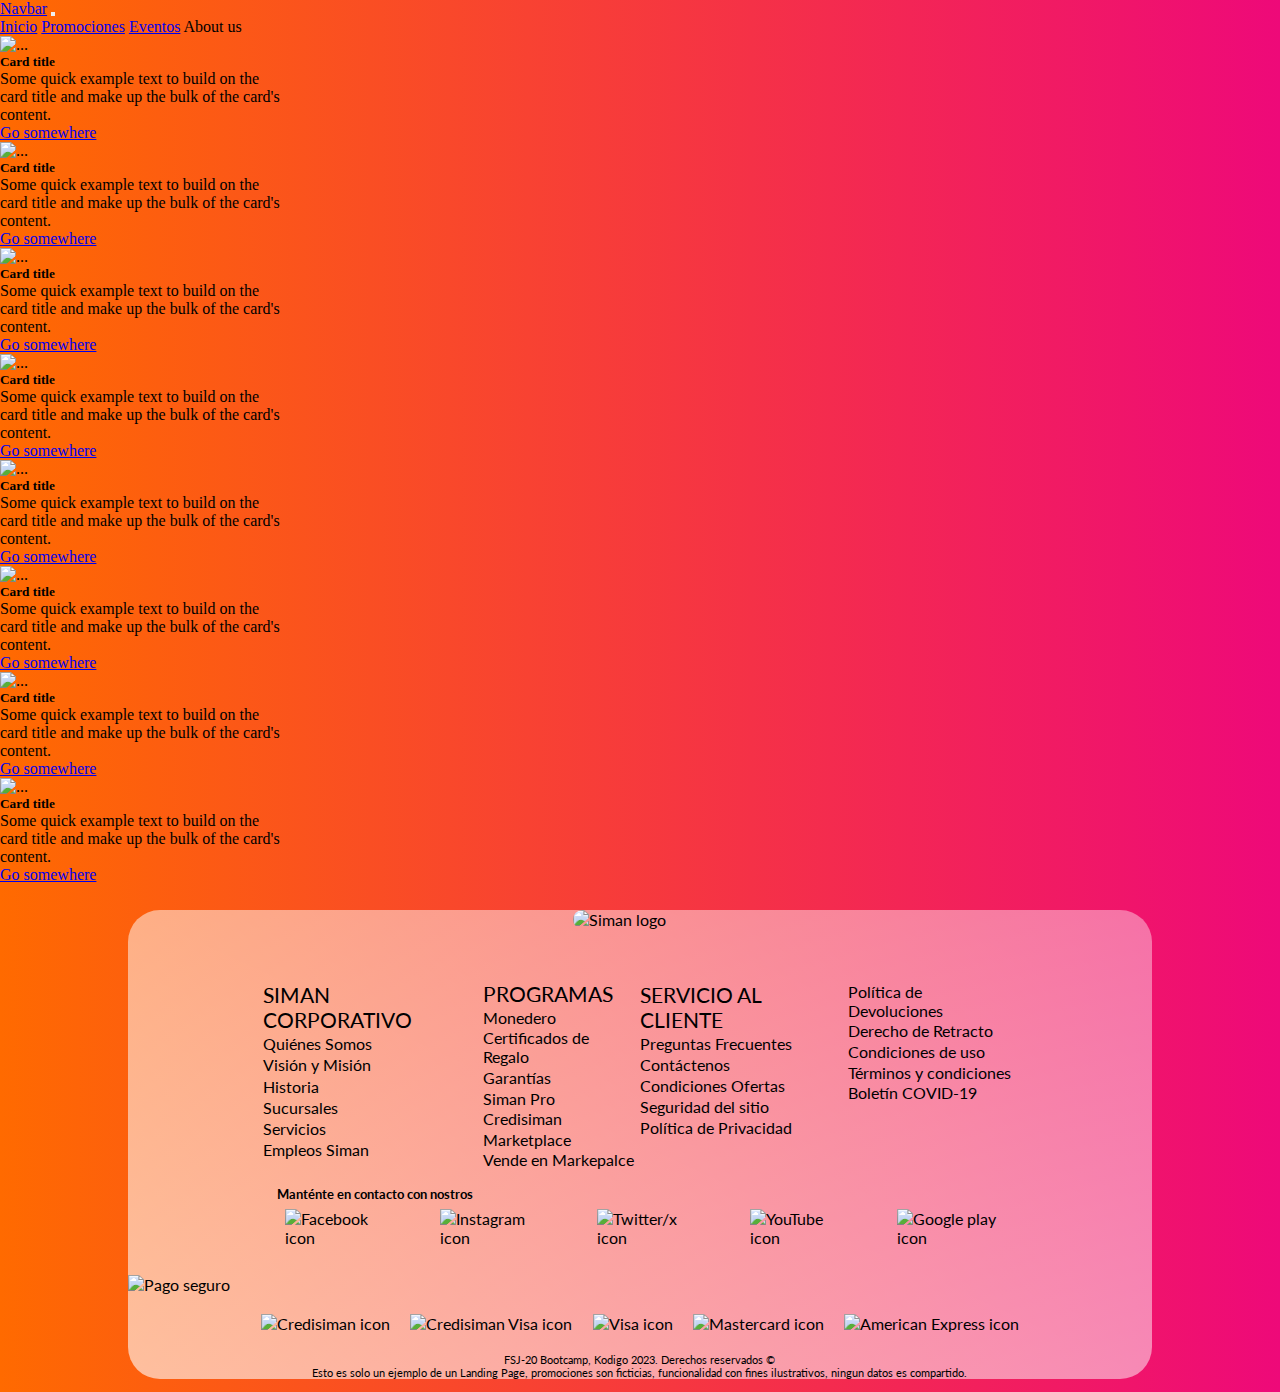
==== promotions.html @ dbc3ee52 ":sparkles:feat(promotions):add cards to palce the promotions" ====
<!DOCTYPE html>
<html lang="es">
<head>
    <meta charset="UTF-8">
    <meta name="viewport" content="width=device-width, initial-scale=1.0">
    <meta name="author" content="Daniel Orantes">
    <meta name="keywords" content="productos, tv, televisor, cocina, cocinas, televisores">
    <meta name="description" content="Siman products in sale">
    <title>Productos</title>
    <link href="https://cdn.jsdelivr.net/npm/bootstrap@5.3.2/dist/css/bootstrap.min.css" rel="stylesheet" integrity="sha384-T3c6CoIi6uLrA9TneNEoa7RxnatzjcDSCmG1MXxSR1GAsXEV/Dwwykc2MPK8M2HN" crossorigin="anonymous">
    <link rel="stylesheet" href="./CSS/main.css">
</head>
<body>
    <!--Header-->
    <header>
        <nav class="navbar navbar-expand-lg bg-body-tertiary">
            <div class="container-fluid">
              <a class="navbar-brand" href="#">Navbar</a>
              <button class="navbar-toggler" type="button" data-bs-toggle="collapse" data-bs-target="#navbarNavAltMarkup" aria-controls="navbarNavAltMarkup" aria-expanded="false" aria-label="Toggle navigation">
                <span class="navbar-toggler-icon"></span>
              </button>
              <div class="collapse navbar-collapse" id="navbarNavAltMarkup">
                <div class="navbar-nav">
                  <a class="nav-link active" aria-current="page" href="./index.html">Inicio</a>
                  <a class="nav-link" href="./promotions.html">Promociones</a>
                  <a class="nav-link" href="Events.html">Eventos</a>
                  <a class="nav-link disabled" aria-disabled="true">About us</a>
                </div>
              </div>
            </div>
          </nav>
    </header>
    <!--Fin header-->
    <!--main Promociones-->
    <main>
      <!--Cocinas-->
      <div class="card" style="width: 18rem;">
        <img src="..." class="card-img-top" alt="...">
        <div class="card-body">
          <h5 class="card-title">Card title</h5>
          <p class="card-text">Some quick example text to build on the card title and make up the bulk of the card's content.</p>
          <a href="#" class="btn btn-primary">Go somewhere</a>
        </div>
      </div>
      <div class="card" style="width: 18rem;">
        <img src="..." class="card-img-top" alt="...">
        <div class="card-body">
          <h5 class="card-title">Card title</h5>
          <p class="card-text">Some quick example text to build on the card title and make up the bulk of the card's content.</p>
          <a href="#" class="btn btn-primary">Go somewhere</a>
        </div>
      </div>
      <div class="card" style="width: 18rem;">
        <img src="..." class="card-img-top" alt="...">
        <div class="card-body">
          <h5 class="card-title">Card title</h5>
          <p class="card-text">Some quick example text to build on the card title and make up the bulk of the card's content.</p>
          <a href="#" class="btn btn-primary">Go somewhere</a>
        </div>
      </div>
      <div class="card" style="width: 18rem;">
        <img src="..." class="card-img-top" alt="...">
        <div class="card-body">
          <h5 class="card-title">Card title</h5>
          <p class="card-text">Some quick example text to build on the card title and make up the bulk of the card's content.</p>
          <a href="#" class="btn btn-primary">Go somewhere</a>
        </div>
      </div>
      <!--Televisores-->
      <div class="card" style="width: 18rem;">
        <img src="..." class="card-img-top" alt="...">
        <div class="card-body">
          <h5 class="card-title">Card title</h5>
          <p class="card-text">Some quick example text to build on the card title and make up the bulk of the card's content.</p>
          <a href="#" class="btn btn-primary">Go somewhere</a>
        </div>
      </div>
      <div class="card" style="width: 18rem;">
        <img src="..." class="card-img-top" alt="...">
        <div class="card-body">
          <h5 class="card-title">Card title</h5>
          <p class="card-text">Some quick example text to build on the card title and make up the bulk of the card's content.</p>
          <a href="#" class="btn btn-primary">Go somewhere</a>
        </div>
      </div>
      <div class="card" style="width: 18rem;">
        <img src="..." class="card-img-top" alt="...">
        <div class="card-body">
          <h5 class="card-title">Card title</h5>
          <p class="card-text">Some quick example text to build on the card title and make up the bulk of the card's content.</p>
          <a href="#" class="btn btn-primary">Go somewhere</a>
        </div>
      </div>
      <div class="card" style="width: 18rem;">
        <img src="..." class="card-img-top" alt="...">
        <div class="card-body">
          <h5 class="card-title">Card title</h5>
          <p class="card-text">Some quick example text to build on the card title and make up the bulk of the card's content.</p>
          <a href="#" class="btn btn-primary">Go somewhere</a>
        </div>
      </div>
    </main>
    <footer class="glass2">
        <img class="logo_footer" src="https://res.cloudinary.com/dbhtbf2uu/image/upload/v1698444894/imageskodigo/yrry4qck2f1cyvipulhs.png" alt="Siman logo">
        <section class="option_container">
            <ul>
                <li class="firsttitle">SIMAN CORPORATIVO</li>
                <li><a href="#">Qui&eacute;nes Somos</a></li>
                <li><a href="#">Visi&oacute;n y Misi&oacute;n</a></li>
                <li><a href="#">Historia</a></li>
                <li><a href="#">Sucursales</a></li>
                <li><a href="#">Servicios</a></li>
                <li><a href="#">Empleos Siman</a></li>
            </ul>
            <ul>
                <li class="firsttitle">PROGRAMAS</li>
                <li><a href="#">Monedero</a></li>
                <li><a href="#">Certificados de Regalo</a></li>
                <li><a href="#">Garant&iacute;as</a></li>
                <li><a href="#">Siman Pro</a></li>
                <li><a href="#">Credisiman</a></li>
                <li><a href="#">Marketplace</a></li>
                <li><a href="#">Vende en Markepalce</a></li>
            </ul>
            <ul>
                <li class="firsttitle">SERVICIO AL CLIENTE</li>
                <li><a href="#">Preguntas Frecuentes</a></li>
                <li><a href="#">Cont&aacute;ctenos</a></li>
                <li><a href="#">Condiciones Ofertas</a></li>
                <li><a href="#">Seguridad del sitio</a></li>
                <li><a href="#">Pol&iacute;tica de Privacidad</a></li>
            </ul>
            <ul>
                <li></li>
                <li><a href="#">Pol&iacute;tica de Devoluciones</a></li>
                <li><a href="#">Derecho de Retracto</a></li>
                <li><a href="#">Condiciones de uso</a></li>
                <li><a href="#">T&eacute;rminos y condiciones</a></li>
                <li><a href="#">Bolet&iacute;n COVID-19</a></li>
            </ul>
            <div class="social_media">
                <h5>Mant&eacute;nte en contacto con nostros</h5>
                <ul>
                    <li><a href="#"><img src="https://res.cloudinary.com/dbhtbf2uu/image/upload/v1698523873/landing_page/hygpktxyrdcna2uuznoo.png" alt="Facebook icon"></a></li>
                    <li><a href="#"><img src="https://res.cloudinary.com/dbhtbf2uu/image/upload/v1698523879/landing_page/vwadz9iejqduhcjwcigo.png" alt="Instagram icon"></a></li>
                    <li><a href="#"><img src="https://res.cloudinary.com/dbhtbf2uu/image/upload/v1698523884/landing_page/gvk7wkdiq8iquezgkigx.png" alt="Twitter/x icon"></a></li>
                    <li><a href="#"><img src="https://res.cloudinary.com/dbhtbf2uu/image/upload/v1698523895/landing_page/ockb14mj61pomdqite1x.png" alt="YouTube icon"></a></li>
                    <li><a href="#"><img src="https://res.cloudinary.com/dbhtbf2uu/image/upload/v1698523923/landing_page/rvr1yymeka2n6ez9x0mc.png" alt="Google play icon"></a></li>
                </ul>
            </div>
        </section>
        <img class="payment_secure" src="https://res.cloudinary.com/dbhtbf2uu/image/upload/v1698524577/landing_page/garc5s8ozeakpwu5ql2x.svg" alt="Pago seguro">
        <div class="payment_methos">
            <img src="https://res.cloudinary.com/dbhtbf2uu/image/upload/v1698524594/landing_page/c8x4ubw9pcsgtneyxunt.svg" alt="Credisiman icon">
            <img src="https://res.cloudinary.com/dbhtbf2uu/image/upload/v1698524599/landing_page/zpvuxekrfu13wdswydut.svg" alt="Credisiman Visa icon">
            <img src="https://res.cloudinary.com/dbhtbf2uu/image/upload/v1698524605/landing_page/nsbcaa0lqyim50epvlkc.svg" alt="Visa icon">
            <img src="https://res.cloudinary.com/dbhtbf2uu/image/upload/v1698524609/landing_page/zpucz7titupb3jjd4tnl.svg" alt="Mastercard icon">
            <img src="https://res.cloudinary.com/dbhtbf2uu/image/upload/v1698524613/landing_page/hauvp7dou5ufqz4wcltx.svg" alt="American Express icon">
        </div>
        <p>FSJ-20 Bootcamp, Kodigo 2023. Derechos reservados &#169;</p>
        <p>Esto es solo un ejemplo de un Landing Page, promociones son ficticias, funcionalidad con fines ilustrativos, 
            ningun datos es compartido.
        </p>
    </footer>
    <script src="https://cdn.jsdelivr.net/npm/bootstrap@5.3.2/dist/js/bootstrap.bundle.min.js" integrity="sha384-C6RzsynM9kWDrMNeT87bh95OGNyZPhcTNXj1NW7RuBCsyN/o0jlpcV8Qyq46cDfL" crossorigin="anonymous"></script>
</body>
</html>
---- CSS/main.css ----
@import url('https://fonts.googleapis.com/css2?family=Lato&family=Pixelify+Sans:wght@500&family=Tilt+Neon&display=swap');
@import url('https://fonts.googleapis.com/css2?family=Lato&family=Pixelify+Sans:wght@500&family=Playpen+Sans&family=Tilt+Neon&display=swap');
* {
    margin: 0;
    padding: 0;
    box-sizing: border-box;
}
body {
    background: #ee0979;  /* fallback for old browsers */
    background: -webkit-linear-gradient(to right, #ff6a00, #ee0979);  /* Chrome 10-25, Safari 5.1-6 */
    background: linear-gradient(to right, #ff6a00, #ee0979); /* W3C, IE 10+/ Edge, Firefox 16+, Chrome 26+, Opera 12+, Safari 7+ */

}
/*Modificando el header*/
/*colocamos el display en modo fexible y se envian a los laterales el div class container_header y la imagen atraction_img*/
.container_header {
    display: flex;
    justify-content: space-between;  
}
/*Efecto glass*/
.glass {
    background-color: white;
    height: 55vh;
    width: 80vw;
    margin: 2% 10% 0 10%;
    border-radius: 2rem 2rem 0 0;
    background: -webkit-linear-gradient(to right bottom, rgba(255,255,255,0.8), rgba(255,255,255,0.4));
    background: linear-gradient(to right bottom, rgba(255,255,255,0.8), rgba(255,255,255,0.4));
}
.content_header{
    text-align: center;
    padding-left: 4%;
    font-family: 'Tilt Neon', sans-serif;
}
.logo_header {
    width: 20vw;
    border-radius: 1rem; 
}
.title_header { font-size: 2.5rem; color: #EB5757;}
.title_descuento { font-size:3.5rem; color: red;}
.form-subscripcion  { margin: 0 10% 0 10%;}
.form-subscripcion label {display: block;}
.form-subscripcion input {
    width: 50%;
    padding: 1%;
    margin: 1% auto 2% auto;
    border-radius: 5px;
    font-size: 1.3rem;
    border: 2px solid red;
    display: block;
}
.css-button-sliding-to-bottom--red { /*Configuacion de la animacion del boton*/
    min-width: 50%;
    height: 3rem;
    color: #fff;
    padding: 5px 10px;
    font-weight: bold;
    font-size: 1.5rem;
    cursor: pointer;
    transition: all 0.3s ease;
    position: relative;
    display: inline-block;
    outline: none;
    border-radius: 5px;
    z-index: 0;
    background: #fff;
    overflow: hidden;
    border: 2px solid #d90429;
    color: #d90429;
  }
  .css-button-sliding-to-bottom--red:hover {
    color: #fff;
  }
  .css-button-sliding-to-bottom--red:hover:after {
    height: 100%;
  }
  .css-button-sliding-to-bottom--red:after {
    content: "";
    position: absolute;
    z-index: -1;
    transition: all 0.3s ease;
    left: 0;
    top: 0;
    height: 0;
    width: 100%;
    background: #d90429;
  }
.atraction_img {border-radius: 0 2rem 0 0;}
.nevershare_header {padding: 1%;}
.restriction {padding: 1%; color: gray;}
/*Agregando estilo a contenedor main*/
.content_container {
  font-family: 'Playpen Sans', cursive;
}
/*Efecto glass para contenedor main*/
.glas_1 {
  background-color: white;
    height: 100vh;
    width: 80vw;
    margin: 0 10% 0 10%;
    border-radius: 0 0 2rem 2rem;
    background: -webkit-linear-gradient(to right top, rgba(255,255,255,0.6), rgba(255,255,255,0.4));
    background: linear-gradient(to right top, rgba(255,255,255,0.6), rgba(255,255,255,0.4));
}
.benefits {
  width: 100%;
  height: 23vh;
  display: grid;
  grid-template-columns: repeat(3,1fr);
  grid-auto-rows: 1fr;
  background-color: gray;
  background: -webkit-linear-gradient(to bottom, rgba(224, 222, 222, 0.6), rgba(224, 222, 222,0.4));
  background: linear-gradient(to bottom, rgba(224, 222, 222, 0.6), rgba(224, 222, 222,0.4));
}
.benefits img {height: 10vh; width: auto; display: block;margin: 0 auto 0 auto;}
.benefits h3 {text-align: center;padding: 2%;}
.promotions {
  width: 100%;
  display: grid;
  grid-template-columns: repeat(2,1fr);
  grid-row: 1fr;
  padding: 2% 2% 2% 2%;
  gap: 1vw;
}
.promotion1 img {height: 30vh; border-radius: 2rem; }
.promotion1 {
  border: 2px solid white;
  border-radius: 1rem;
  display: flex;
  justify-content: space-between;
  padding-left: 1%;
  background-color: rgba(253, 251, 251, 0.8);
  box-shadow:
  0.2px 0px 6.5px rgba(0, 0, 0, 0.085),
  0.4px 0px 12.1px rgba(0, 0, 0, 0.114),
  0.5px 0px 17.9px rgba(0, 0, 0, 0.134),
  0.7px 0px 25.4px rgba(0, 0, 0, 0.155),
  0.9px 0px 38.2px rgba(0, 0, 0, 0.189),
  2px 0px 80px rgba(0, 0, 0, 0.3);
}
span {
  font-size: 3rem;
  color: red;
}
.promotion1 .text_promo button {top: 7vh;}
.promotion2 img {height: 25vh; border-radius: 0.5rem; margin: auto 0;}
.promotion2 {
  border: 2px solid white;
  border-radius: 1rem;
  display: flex;
  justify-content: space-around;
  background-color: rgba(253, 251, 251, 0.8);
  padding-left: 1%;
  box-shadow:
  0.2px 0px 6.5px rgba(0, 0, 0, 0.085),
  0.4px 0px 12.1px rgba(0, 0, 0, 0.114),
  0.5px 0px 17.9px rgba(0, 0, 0, 0.134),
  0.7px 0px 25.4px rgba(0, 0, 0, 0.155),
  0.9px 0px 38.2px rgba(0, 0, 0, 0.189),
  2px 0px 80px rgba(0, 0, 0, 0.3);
}
.promotion2 .text_promo button {top: 1vh;}
.css-button-sliding-to-left--black {
  min-width: 6vw;
  height: 4vh;
  color: #fff;
  padding: 5px 10px;
  font-weight: bold;
  cursor: pointer;
  transition: all 0.3s ease;
  position: relative;
  display: inline-block;
  outline: none;
  border-radius: 5px;
  z-index: 0;
  background: #fff;
  overflow: hidden;
  border: 2px solid #212529;
  color: #212529;
}
.css-button-sliding-to-left--black:hover {
  color: #fff;
}
.css-button-sliding-to-left--black:hover:after {
  width: 100%;
}
.css-button-sliding-to-left--black:after {
  content: "";
  position: absolute;
  z-index: -1;
  transition: all 0.3s ease;
  right: 0;
  top: 0;
  width: 0;
  height: 100%;
  background: #212529;
}
.subscripton_container {
  text-align: center;
  background-color: rgba(255,255,255,0.1);
  border-radius: 0.5rem;
}
.subscripton_container h2 {color: red; font-size: 2rem;}
.glass2 {
  background-color: white;
  height: 50vh;
  width: 80vw;
  margin: 2% 10% 1% 10%;
  border-radius: 2rem;
  background: -webkit-linear-gradient(to right top, rgba(255,255,255,0.6), rgba(255,255,255,0.4));
  background: linear-gradient(to right top, rgba(255,255,255,0.6), rgba(255,255,255,0.4));
}
footer {font-family: 'Lato', sans-serif;}
.logo_footer {height: 5vh; width: auto; margin: 2%; border-radius: 1rem;}
.option_container {display: flex; text-align: left;justify-content: space-around;}
footer ul {
  list-style-type: none;
}
.firsttitle {font-size: 1.3rem;}
footer ul li {margin: 1%;}
footer ul li a {text-decoration: none; color: black;}
footer ul li a:hover {color: #d90429; transition: all 0.3s ease;}
.social_media h5 {font-size: 0.8rem;}
.social_media ul {display: flex; justify-content: space-evenly;align-items: center;}
.social_media img {height: 3vh; width: auto;}
.payment_secure {margin: 2% auto; display: block;}
.payment_methos {display: flex; align-items: center; justify-content: center; gap: 2%; margin-bottom: 2%;}
.payment_methos img {height: 2vh; width: auto;}
footer p {text-align: center;}

/*Media queries para moviles*/
@media screen and (max-width: 768px) {
  body {
    background-repeat: no-repeat;
  }
  /*Configurando todo el header*/
  .container_header {flex-flow: row wrap; justify-content: center;}
  .glass {width: 80%; height: auto;}
  .title_header { font-size: 1rem;}
  .title_descuento { font-size:1.5rem;}
  .form-subscripcion input {width: 90%; height: auto; font-size: 1rem;}
  .atraction_img {margin: 1% auto; border-radius: 1rem;width: 80%; height: auto;}
  /*Configurando todo el main*/
  .content_container {width: 80%; height: auto;}
  .glas_1 {width: 80%; height:auto;}
  .benefits {
    grid-template-columns: 1fr;
    grid-template-rows: repeat(3,1fr);
    height: auto; width:100%;
  }
  .benefits img {height: 5vh; width: auto;}
  .benefits h3 {font-size: 1rem;}
  .promotions {
    grid-template-columns: 1fr;
    grid-template-rows: repeat(2, 1fr);
    padding: 0;
    margin-top: 2%;
    margin-left: 5%;
  }
  .promotion1 {flex-flow: row wrap;  width: 90%; height: auto; box-shadow: none; justify-content: center;}
  .promotion1 img {height: 20vh; width: auto;}
  .css-button-sliding-to-bottom--red {top: 50%;}
  .promotion2 {flex-flow: row wrap;  width: 90%; height: auto; box-shadow: none; justify-content: center;}
  .subscripton_container h2 {font-size: 1.5rem; width: 80%;margin-left: 10%;}
  .subscripton_container h3 {font-size: 0.7rem; width:80%; margin-left: 10%;}
  /*Configurando todo el footer*/
  .glass2 {height: 80%; height: auto;}
  .logo_footer {display: block; width: 15vh; height: auto; margin: 2% auto 5% auto; justify-content: center;}
  .option_container {flex-flow: row wrap; justify-content: center;}
  .social_media h5 {margin-top:2%;}
  .social_media ul {justify-content: center; gap: 3vw;}
  .social_media img {width: 5vh; height: auto;}
  footer p {font-size: 0.5rem; text-align: center; width: 80%; height: auto; margin-left: 10%;}
}
/*Media queries para tablets*/
@media screen and (min-width: 769px) and (max-width: 1919px) {
  body {
    background-repeat: no-repeat;
  }
  /*Configurando todo el header*/
  
  .glass {width: 80%; height: auto;}
  .title_header { font-size: 2rem;}
  .title_descuento { font-size:2.5rem;}
  .form-subscripcion input {width: 50%; height: auto; font-size: 1rem;}
  
  /*Configurando todo el main*/
  .content_container {width: 80%; height: auto;}
  .glas_1 {width: 80%; height:auto;}
  .benefits {
    
    height: auto; width:100%;
  }
  .benefits img {height: 8vh; width: auto;}
  .benefits h3 {font-size: 1rem;}
  .promotions {
    grid-template-columns: 1fr;
    grid-template-rows: repeat(2, 1fr);
    padding: 0;
    margin-top: 2%;
    margin-left: 5%;
  }
  .promotion1 {flex-flow: row wrap;  width: 90%; height: auto; box-shadow: none; justify-content: center; gap: 20vw;}
  .promotion1 img {height: 30vh; width: auto;}
  .css-button-sliding-to-bottom--red {top: 50%;}
  .promotion2 {flex-flow: row wrap;  width: 90%; height: auto; box-shadow: none; justify-content: center; gap: 5vw;}
  .promotion2 .css-button-sliding-to-left--black {margin-top: 13%;}
  .subscripton_container h2 {font-size: 2rem; width: 80%;margin-left: 10%;}
  .subscripton_container h3 {font-size: 0.7rem; width:80%; margin-left: 10%;}
  /*Configurando todo el footer*/
  .glass2 {height: 80%; height: auto;}
  .logo_footer {display: block; width: 15vh; height: auto; margin: 2% auto 5% auto; justify-content: center;}
  .option_container {flex-flow: row wrap; justify-content: center;}
  .social_media {margin-left: 2vh;}
  .social_media h5 {margin-top:2%;}
  .social_media ul {justify-content: center; gap:3vw;}
  .social_media img {width: 5vh; height: auto;}
  footer p {font-size: 0.7rem; text-align: center; width: 80%; height: auto; margin-left: 10%;}
}
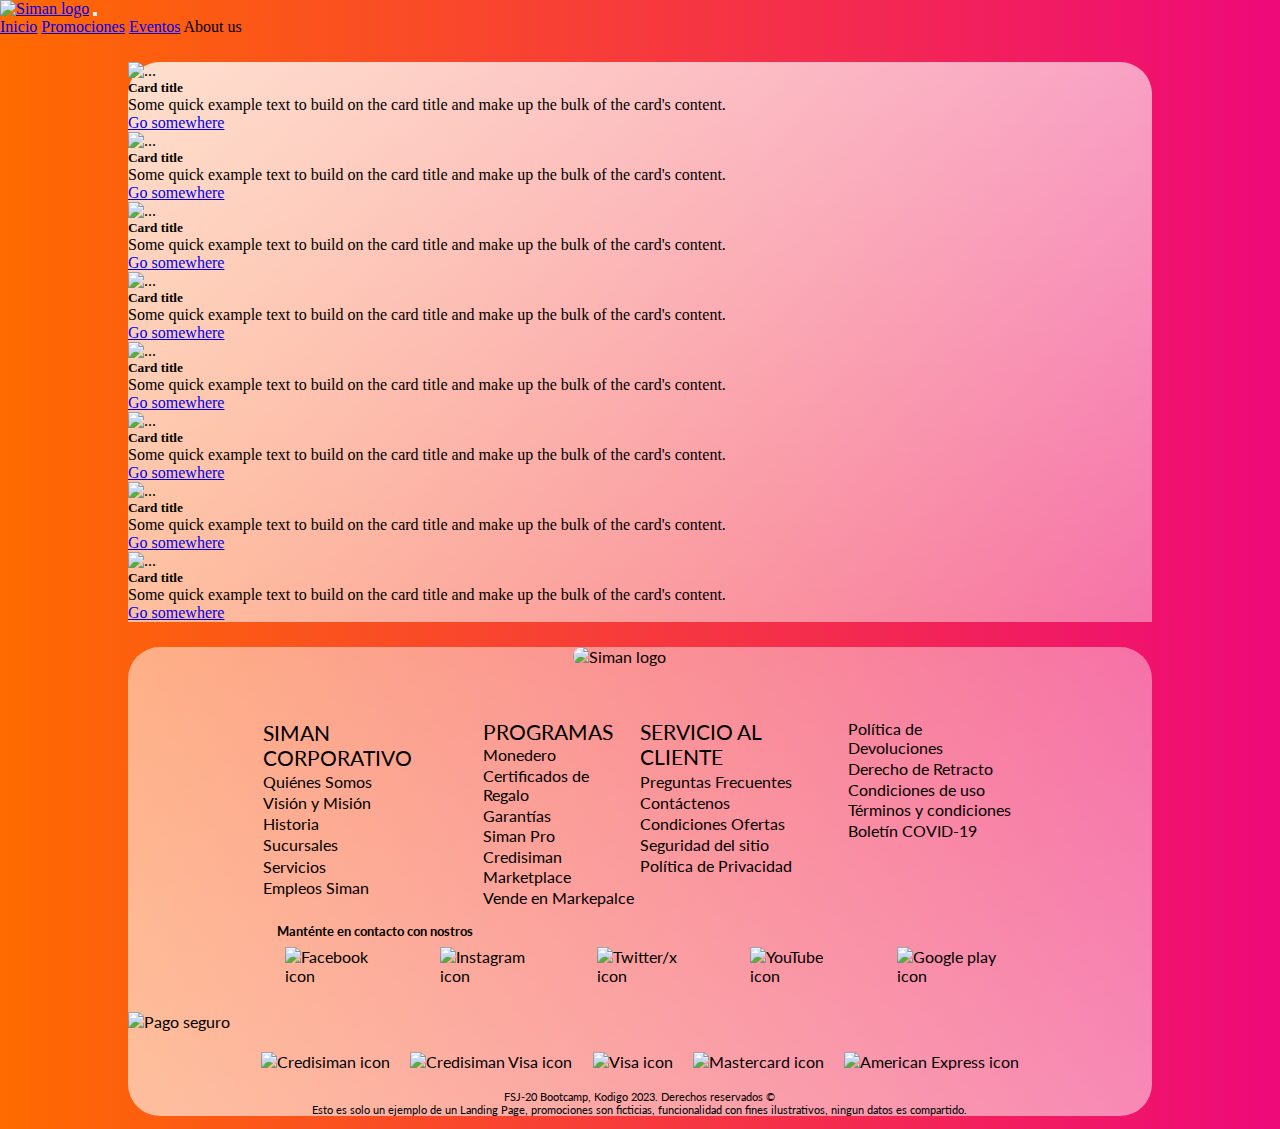
==== commit e76e6093: ":sparkles:feat(navbar):modify navigation bar" ====
--- a/promotions.html
+++ b/promotions.html
@@ -7,21 +7,22 @@
     <meta name="keywords" content="productos, tv, televisor, cocina, cocinas, televisores">
     <meta name="description" content="Siman products in sale">
     <title>Productos</title>
+    <link rel="icon" type="image/x-icon" href="https://res.cloudinary.com/dbhtbf2uu/image/upload/v1698443247/imageskodigo/w9euuow0jpdenvsatoht.png">
     <link href="https://cdn.jsdelivr.net/npm/bootstrap@5.3.2/dist/css/bootstrap.min.css" rel="stylesheet" integrity="sha384-T3c6CoIi6uLrA9TneNEoa7RxnatzjcDSCmG1MXxSR1GAsXEV/Dwwykc2MPK8M2HN" crossorigin="anonymous">
     <link rel="stylesheet" href="./CSS/main.css">
 </head>
 <body>
     <!--Header-->
-    <header>
-        <nav class="navbar navbar-expand-lg bg-body-tertiary">
+    <header class="menu">
+        <nav class="navbar navbar-expand-lg bg-body-tertiary glass3">
             <div class="container-fluid">
-              <a class="navbar-brand" href="#">Navbar</a>
+              <a class="navbar-brand" href="./index.html"><img src="https://res.cloudinary.com/dbhtbf2uu/image/upload/v1698444894/imageskodigo/yrry4qck2f1cyvipulhs.png" alt="Siman logo"></a>
               <button class="navbar-toggler" type="button" data-bs-toggle="collapse" data-bs-target="#navbarNavAltMarkup" aria-controls="navbarNavAltMarkup" aria-expanded="false" aria-label="Toggle navigation">
                 <span class="navbar-toggler-icon"></span>
               </button>
               <div class="collapse navbar-collapse" id="navbarNavAltMarkup">
-                <div class="navbar-nav">
-                  <a class="nav-link active" aria-current="page" href="./index.html">Inicio</a>
+                <div class="navbar-nav fw-bold text-center">
+                  <a class="nav-link" aria-current="page" href="./index.html">Inicio</a>
                   <a class="nav-link" href="./promotions.html">Promociones</a>
                   <a class="nav-link" href="Events.html">Eventos</a>
                   <a class="nav-link disabled" aria-disabled="true">About us</a>
@@ -32,9 +33,9 @@
     </header>
     <!--Fin header-->
     <!--main Promociones-->
-    <main>
+    <main class="glass">
       <!--Cocinas-->
-      <div class="card" style="width: 18rem;">
+      <div class="card">
         <img src="..." class="card-img-top" alt="...">
         <div class="card-body">
           <h5 class="card-title">Card title</h5>
@@ -42,7 +43,7 @@
           <a href="#" class="btn btn-primary">Go somewhere</a>
         </div>
       </div>
-      <div class="card" style="width: 18rem;">
+      <div class="card">
         <img src="..." class="card-img-top" alt="...">
         <div class="card-body">
           <h5 class="card-title">Card title</h5>
@@ -50,7 +51,7 @@
           <a href="#" class="btn btn-primary">Go somewhere</a>
         </div>
       </div>
-      <div class="card" style="width: 18rem;">
+      <div class="card">
         <img src="..." class="card-img-top" alt="...">
         <div class="card-body">
           <h5 class="card-title">Card title</h5>
@@ -58,7 +59,7 @@
           <a href="#" class="btn btn-primary">Go somewhere</a>
         </div>
       </div>
-      <div class="card" style="width: 18rem;">
+      <div class="card">
         <img src="..." class="card-img-top" alt="...">
         <div class="card-body">
           <h5 class="card-title">Card title</h5>
@@ -67,7 +68,7 @@
         </div>
       </div>
       <!--Televisores-->
-      <div class="card" style="width: 18rem;">
+      <div class="card">
         <img src="..." class="card-img-top" alt="...">
         <div class="card-body">
           <h5 class="card-title">Card title</h5>
@@ -75,7 +76,7 @@
           <a href="#" class="btn btn-primary">Go somewhere</a>
         </div>
       </div>
-      <div class="card" style="width: 18rem;">
+      <div class="card">
         <img src="..." class="card-img-top" alt="...">
         <div class="card-body">
           <h5 class="card-title">Card title</h5>
@@ -83,7 +84,7 @@
           <a href="#" class="btn btn-primary">Go somewhere</a>
         </div>
       </div>
-      <div class="card" style="width: 18rem;">
+      <div class="card">
         <img src="..." class="card-img-top" alt="...">
         <div class="card-body">
           <h5 class="card-title">Card title</h5>
@@ -91,7 +92,7 @@
           <a href="#" class="btn btn-primary">Go somewhere</a>
         </div>
       </div>
-      <div class="card" style="width: 18rem;">
+      <div class="card">
         <img src="..." class="card-img-top" alt="...">
         <div class="card-body">
           <h5 class="card-title">Card title</h5>
--- a/CSS/main.css
+++ b/CSS/main.css
@@ -316,4 +316,9 @@
   .social_media ul {justify-content: center; gap:3vw;}
   .social_media img {width: 5vh; height: auto;}
   footer p {font-size: 0.7rem; text-align: center; width: 80%; height: auto; margin-left: 10%;}
-}+}
+/*---Style for promotions.html---*/
+menu {width: 80ch; height: auto;}
+.navbar-brand {width: 10%; height: auto;}
+.navbar-brand img {width: 100%; height: auto;}
+.navbar-nav a:hover {color: red;}